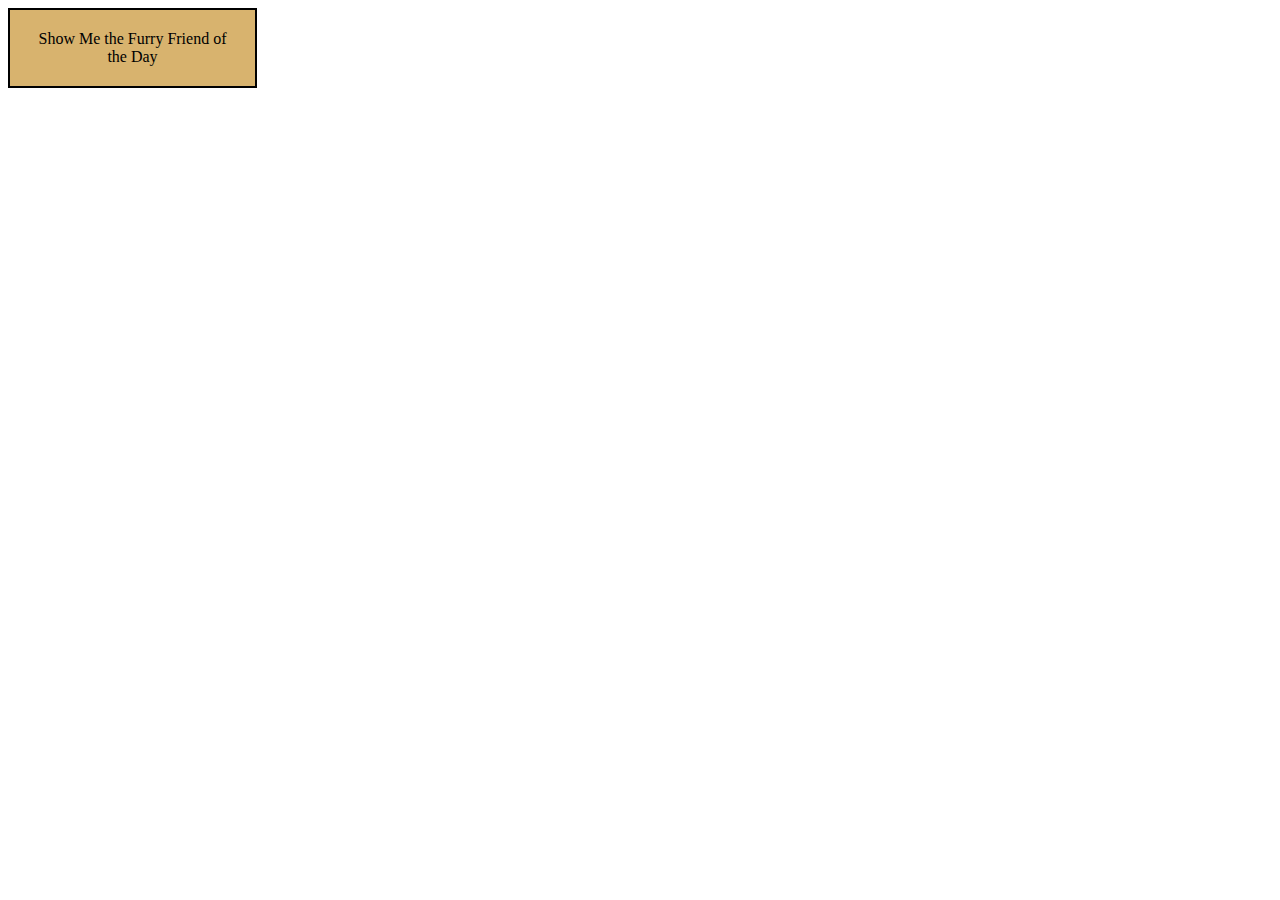
==== furry_friends.html @ bb2f29fb "forras" ====
<!DOCTYPE html>
<html lang="en">
<head>
    <meta charset="UTF-8">
    <title>Furry Friends Campaign: jQuery Proof-of-Concept</title>
    <link rel="stylesheet" href="style.css">
    <script src="scripts/jquery-3.4.1.min.js"></script>
    <script src="scripts/furry_friends.js"></script>
</head>
<body>
<!--<div id="showfriend">-->
<!--    <a href="#">Our Furry Friends Need Your Help.<br>-->
<!--<img src="images/furry_friend.jpg" height="315" width="209"/>-->
<!--    </a>-->
<!--</div>-->
<div id="clickMe">Show Me the Furry Friend of the Day</div>
<div><img id="picframe" src="images/furry_friend.jpg"/></div>
</body>
</html>
---- style.css ----
#change_me{
    position: absolute;
    top: 100px;
    left: 400px;
    font: 24px arial;
}
#move_up #move_down #color #disappear{
    padding:5px;
}

/*a:link img, a:visited img{*/
/*    display:none;*/
/*}*/
/*a:hover img, a:active img{*/
/*    display:block;*/
/*}*/
/*a{*/
/*    text-decoration: none;*/
/*    color: #000;*/
/*}*/

#clickMe{
    background-color: #D8B36E;
    padding: 20px;
    text-align: center;
    width: 205px;
    display: block;
    border: 2px solid #000;
}
#picframe{
    background-color: #D8B36E;
    padding: 20px;
    text-align: center;
    width: 205px;
    display: none;
    border: 2px solid #000;
}
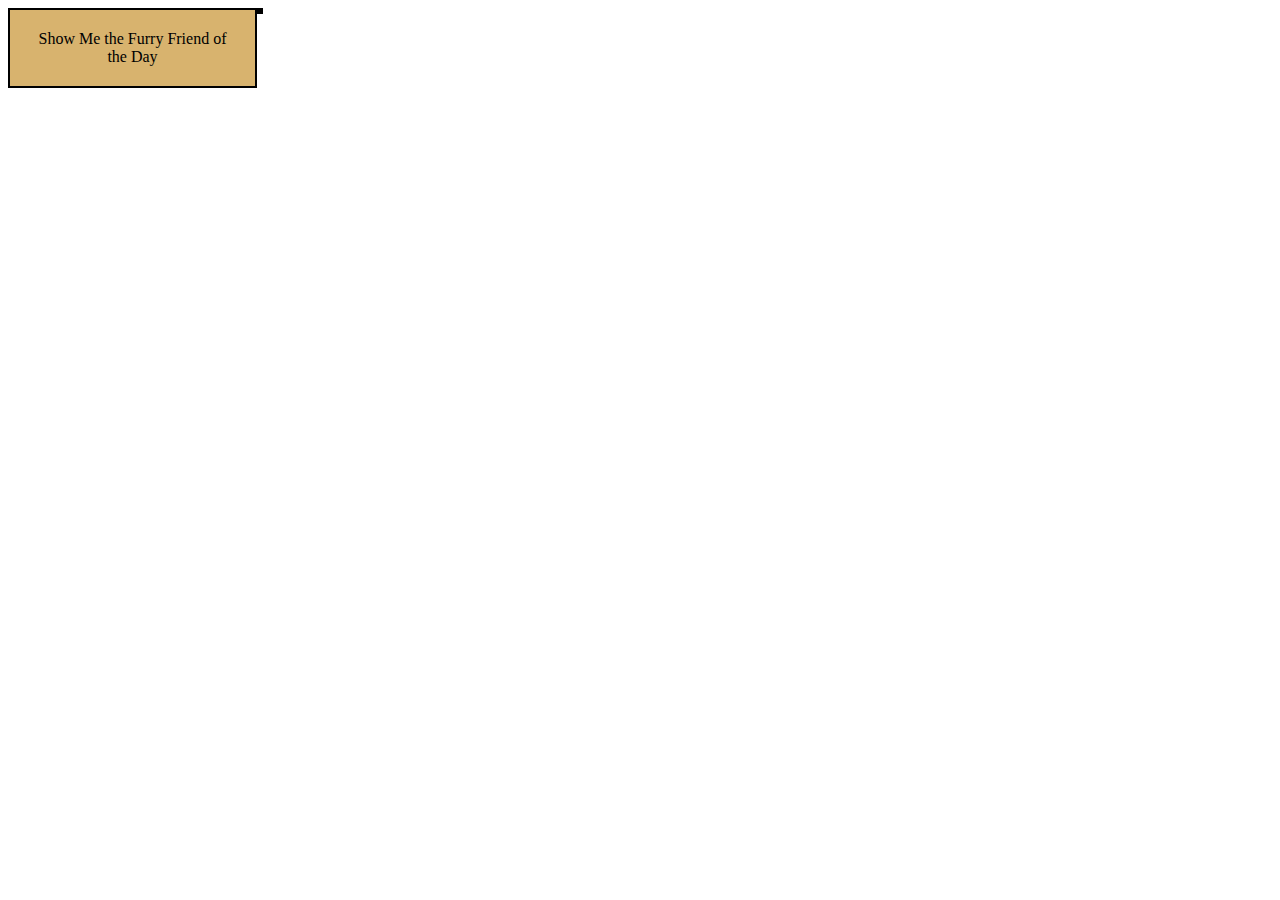
==== commit a17509c0: "forras" ====
--- a/furry_friends.html
+++ b/furry_friends.html
@@ -3,7 +3,7 @@
 <head>
     <meta charset="UTF-8">
     <title>Furry Friends Campaign: jQuery Proof-of-Concept</title>
-    <link rel="stylesheet" href="style.css">
+    <link rel="stylesheet" href="style/style.css">
     <script src="scripts/jquery-3.4.1.min.js"></script>
     <script src="scripts/furry_friends.js"></script>
 </head>
--- a/style/style.css
+++ b/style/style.css
@@ -0,0 +1,67 @@
+#change_me{
+    position: absolute;
+    top: 100px;
+    left: 400px;
+    font: 24px arial;
+}
+#move_up #move_down #color #disappear{
+    padding:5px;
+}
+
+/*a:link img, a:visited img{*/
+/*    display:none;*/
+/*}*/
+/*a:hover img, a:active img{*/
+/*    display:block;*/
+/*}*/
+/*a{*/
+/*    text-decoration: none;*/
+/*    color: #000;*/
+/*}*/
+
+#clickMe{
+    background-color: #D8B36E;
+    padding: 20px;
+    text-align: center;
+    width: 205px;
+    display: block;
+    border: 2px solid #000;
+}
+#picframe{
+    background-color: #D8B36E;
+    padding: 20px;
+    text-align: center;
+    width: 205px;
+    display: none;
+    border: 2px solid #000;
+}
+
+div {
+    float:left;
+    text-align: left;
+    border: solid #000 3px;
+}
+
+#header{
+    height: 80px;
+    width: 100%;
+    border: 0;
+}
+
+#main{
+    background-color: grey;
+    height: 500px;
+    width: 100%;
+}
+
+.guessBox{
+    height: 300px;
+    width: 22%;
+    margin-left: 1%;
+    margin-right: 1%;
+}
+
+img{
+    height: 300px;
+    width: 100%;
+}